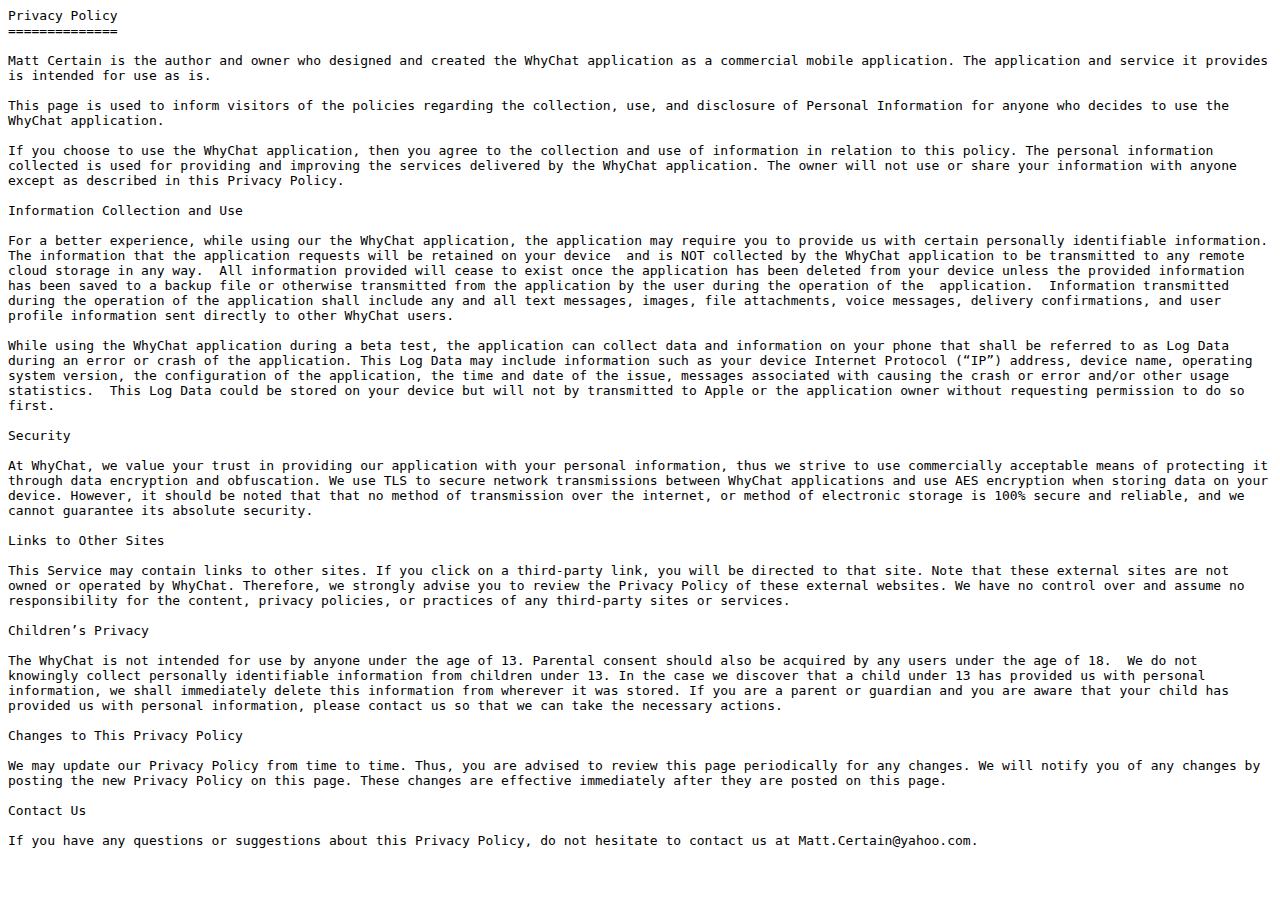
==== WhyChat/index.html @ d381a3fe "WhyChat Privacy Policy" ====
<!DOCTYPE html PUBLIC "-//W3C//DTD HTML 4.01 Transitional//EN">
<html>
  <head>
    <meta http-equiv="content-type" content="text/html; charset=UTF-8">
    <title>WhyChat Privacy Policy</title>
  </head>
  <body>
    <tt>Privacy Policy</tt><tt><br>
      ==============<br>
    </tt><tt><br>
    </tt><tt>Matt Certain is the author and owner who designed and
      created the WhyChat</tt><tt><tt> app</tt>lication as a commercial</tt><tt><tt>
        mobile application</tt>. The application and service it provides
      is intended for use as is.</tt><tt><br>
    </tt><tt><br>
    </tt><tt>This page is used to inform visitors of the policies
      regarding the collection, use, and disclosure of Personal
      Information for anyone who decides to use the WhyChat application.</tt><tt><br>
    </tt><tt><br>
    </tt><tt>If you choose to use </tt><tt><tt>the WhyChat application</tt>,
      then you agree to the collection and use of information in
      relation to this policy. The personal information collected is
      used for providing and improving the services delivered by </tt><tt><tt>the
        WhyChat application</tt>. </tt><tt><tt>The owner</tt> will not
      use or share your information with anyone except as described in
      this Privacy Policy.</tt><tt><br>
    </tt><tt><br>
    </tt><tt>Information Collection and Use</tt><tt><br>
    </tt><tt><br>
    </tt><tt>For a better experience, while using our </tt><tt><tt>the
        WhyChat application</tt>, the application may require you to
      provide us with certain personally identifiable information. The
      information that </tt><tt><tt>the application</tt> requests will
      be retained on your device&nbsp; and is NOT collected by </tt><tt><tt>the
        WhyChat application to be transmitted to any remote cloud
        storage</tt> in any way.</tt><tt>&nbsp; All information provided
      will cease to exist once the application has been deleted from
      your device unless the provided information has been saved to a
      backup file or otherwise transmitted from the application by the
      user during the operation of the&nbsp; application.&nbsp;
      Information transmitted during the operation of the application
      shall include any and all text messages, images, file attachments,
      voice messages, delivery confirmations, and user profile
      information sent directly to other WhyChat users.<br>
    </tt><tt><br>
    </tt><tt><tt>While using the WhyChat application</tt> during a beta
      test, the application can collect data and information on your
      phone that shall be referred to as Log Data during </tt><tt><tt>an
        error or crash of the application</tt>. This Log Data may
      include information such as your device Internet Protocol (“IP”)
      address, device name, operating system version, the configuration
      of the application, the time and date of the issue, messages associated
      with causing the crash or error and/or other usage statistics.</tt><tt>&nbsp;
      This Log Data could be stored on your device but will not by
      transmitted to Apple or the application owner without requesting
      permission to do so first.<br>
    </tt><tt><br>
    </tt><tt>Security</tt><tt><br>
    </tt><tt><br>
    </tt><tt>At WhyChat, we value your trust in providing our
      application with your personal information, thus we strive to use
      commercially acceptable means of protecting it through data encryption
      and obfuscation. We use TLS to secure network transmissions
      between WhyChat applications and use AES encryption when storing
      data on your device. However, it should be noted that that no
      method of transmission over the internet, or method of electronic
      storage is 100% secure and reliable, and we cannot guarantee its
      absolute security.</tt><tt><br>
    </tt><tt><br>
    </tt><tt>Links to Other Sites</tt><tt><br>
    </tt><tt><br>
    </tt><tt>This Service may contain links to other sites. If you click
      on a third-party link, you will be directed to that site. Note
      that these external sites are not owned or operated by WhyChat.
      Therefore, we strongly advise you to review the Privacy Policy of
      these </tt><tt><tt>external </tt>websites. We have no control
      over and assume no responsibility for the content, privacy
      policies, or practices of any third-party sites or services.</tt><tt><br>
    </tt><tt><br>
    </tt><tt>Children’s Privacy</tt><tt><br>
    </tt><tt><br>
    </tt><tt>The WhyChat is not intended for use by anyone under the age
      of 13. Parental consent should also be acquired by any users under
      the age of 18.&nbsp; We do not knowingly collect personally
      identifiable information from children under 13. In the case we
      discover that a child under 13 has provided us with personal
      information, we shall immediately delete this information from
      wherever it was stored. If you are a parent or guardian and you
      are aware that your child has provided us with personal
      information, please contact us so that we can take the necessary
      actions.</tt><tt><br>
    </tt><tt><br>
    </tt><tt>Changes to This Privacy Policy</tt><tt><br>
    </tt><tt><br>
    </tt><tt>We may update our Privacy Policy from time to time. Thus,
      you are advised to review this page periodically for any changes.
      We will notify you of any changes by posting the new Privacy
      Policy on this page. These changes are effective immediately after
      they are posted on this page.</tt><tt><br>
    </tt><tt><br>
    </tt><tt>Contact Us</tt><tt><br>
    </tt><tt><br>
    </tt><tt>If you have any questions or suggestions about this Privacy
      Policy, do not hesitate to contact us at Matt.Certain@yahoo.com.</tt><tt><br>
    </tt>
  </body>
</html>
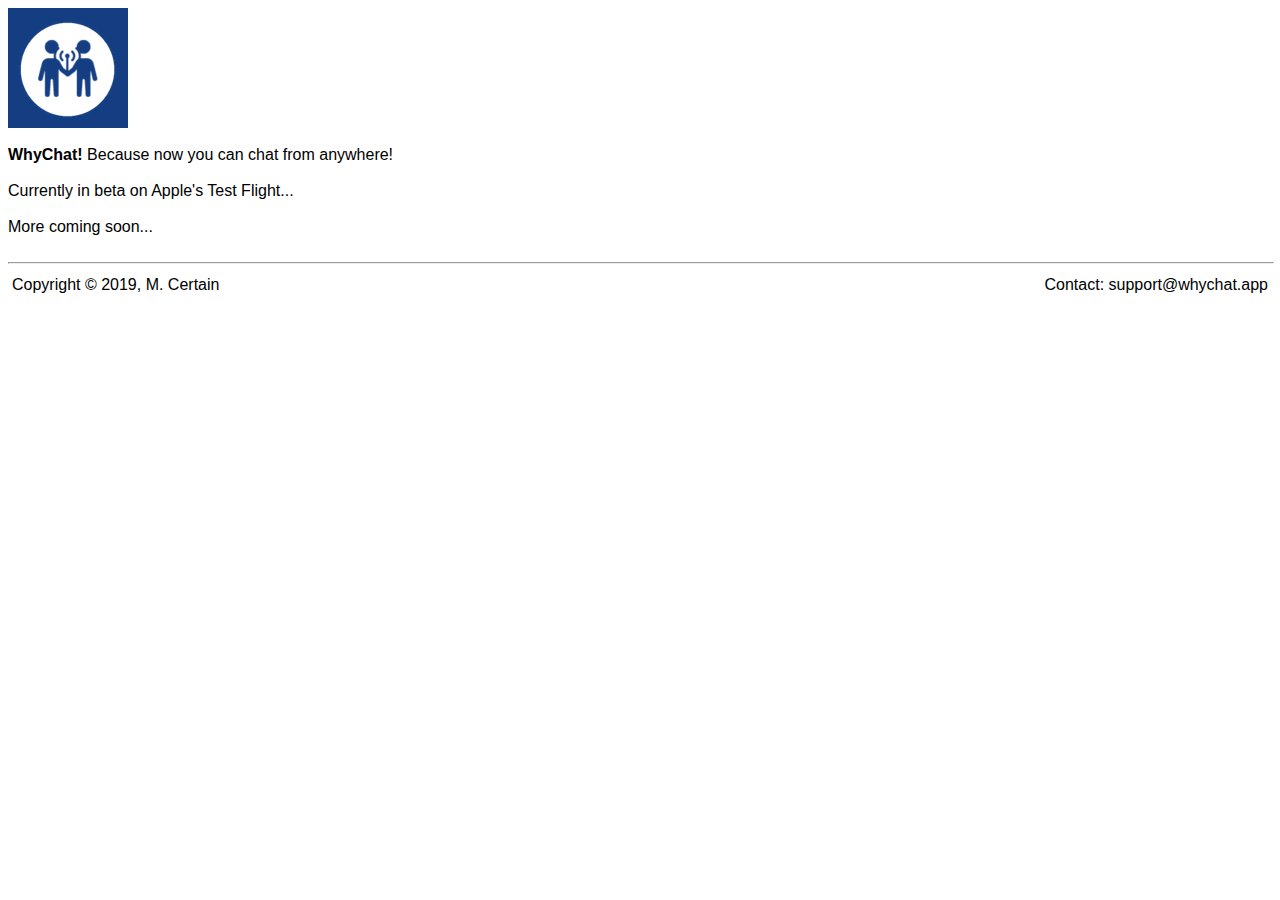
==== commit 135b460e: "Updates preparing for public release" ====
--- a/WhyChat/index.html
+++ b/WhyChat/index.html
@@ -2,106 +2,33 @@
 <html>
   <head>
     <meta http-equiv="content-type" content="text/html; charset=UTF-8">
-    <title>WhyChat Privacy Policy</title>
+    <title>WhyChat!</title>
+    <meta name="author" content="Matt Certain">
   </head>
   <body>
-    <tt>Privacy Policy</tt><tt><br>
-      ==============<br>
-    </tt><tt><br>
-    </tt><tt>Matt Certain is the author and owner who designed and
-      created the WhyChat</tt><tt><tt> app</tt>lication as a commercial</tt><tt><tt>
-        mobile application</tt>. The application and service it provides
-      is intended for use as is.</tt><tt><br>
-    </tt><tt><br>
-    </tt><tt>This page is used to inform visitors of the policies
-      regarding the collection, use, and disclosure of Personal
-      Information for anyone who decides to use the WhyChat application.</tt><tt><br>
-    </tt><tt><br>
-    </tt><tt>If you choose to use </tt><tt><tt>the WhyChat application</tt>,
-      then you agree to the collection and use of information in
-      relation to this policy. The personal information collected is
-      used for providing and improving the services delivered by </tt><tt><tt>the
-        WhyChat application</tt>. </tt><tt><tt>The owner</tt> will not
-      use or share your information with anyone except as described in
-      this Privacy Policy.</tt><tt><br>
-    </tt><tt><br>
-    </tt><tt>Information Collection and Use</tt><tt><br>
-    </tt><tt><br>
-    </tt><tt>For a better experience, while using our </tt><tt><tt>the
-        WhyChat application</tt>, the application may require you to
-      provide us with certain personally identifiable information. The
-      information that </tt><tt><tt>the application</tt> requests will
-      be retained on your device&nbsp; and is NOT collected by </tt><tt><tt>the
-        WhyChat application to be transmitted to any remote cloud
-        storage</tt> in any way.</tt><tt>&nbsp; All information provided
-      will cease to exist once the application has been deleted from
-      your device unless the provided information has been saved to a
-      backup file or otherwise transmitted from the application by the
-      user during the operation of the&nbsp; application.&nbsp;
-      Information transmitted during the operation of the application
-      shall include any and all text messages, images, file attachments,
-      voice messages, delivery confirmations, and user profile
-      information sent directly to other WhyChat users.<br>
-    </tt><tt><br>
-    </tt><tt><tt>While using the WhyChat application</tt> during a beta
-      test, the application can collect data and information on your
-      phone that shall be referred to as Log Data during </tt><tt><tt>an
-        error or crash of the application</tt>. This Log Data may
-      include information such as your device Internet Protocol (“IP”)
-      address, device name, operating system version, the configuration
-      of the application, the time and date of the issue, messages associated
-      with causing the crash or error and/or other usage statistics.</tt><tt>&nbsp;
-      This Log Data could be stored on your device but will not by
-      transmitted to Apple or the application owner without requesting
-      permission to do so first.<br>
-    </tt><tt><br>
-    </tt><tt>Security</tt><tt><br>
-    </tt><tt><br>
-    </tt><tt>At WhyChat, we value your trust in providing our
-      application with your personal information, thus we strive to use
-      commercially acceptable means of protecting it through data encryption
-      and obfuscation. We use TLS to secure network transmissions
-      between WhyChat applications and use AES encryption when storing
-      data on your device. However, it should be noted that that no
-      method of transmission over the internet, or method of electronic
-      storage is 100% secure and reliable, and we cannot guarantee its
-      absolute security.</tt><tt><br>
-    </tt><tt><br>
-    </tt><tt>Links to Other Sites</tt><tt><br>
-    </tt><tt><br>
-    </tt><tt>This Service may contain links to other sites. If you click
-      on a third-party link, you will be directed to that site. Note
-      that these external sites are not owned or operated by WhyChat.
-      Therefore, we strongly advise you to review the Privacy Policy of
-      these </tt><tt><tt>external </tt>websites. We have no control
-      over and assume no responsibility for the content, privacy
-      policies, or practices of any third-party sites or services.</tt><tt><br>
-    </tt><tt><br>
-    </tt><tt>Children’s Privacy</tt><tt><br>
-    </tt><tt><br>
-    </tt><tt>The WhyChat is not intended for use by anyone under the age
-      of 13. Parental consent should also be acquired by any users under
-      the age of 18.&nbsp; We do not knowingly collect personally
-      identifiable information from children under 13. In the case we
-      discover that a child under 13 has provided us with personal
-      information, we shall immediately delete this information from
-      wherever it was stored. If you are a parent or guardian and you
-      are aware that your child has provided us with personal
-      information, please contact us so that we can take the necessary
-      actions.</tt><tt><br>
-    </tt><tt><br>
-    </tt><tt>Changes to This Privacy Policy</tt><tt><br>
-    </tt><tt><br>
-    </tt><tt>We may update our Privacy Policy from time to time. Thus,
-      you are advised to review this page periodically for any changes.
-      We will notify you of any changes by posting the new Privacy
-      Policy on this page. These changes are effective immediately after
-      they are posted on this page.</tt><tt><br>
-    </tt><tt><br>
-    </tt><tt>Contact Us</tt><tt><br>
-    </tt><tt><br>
-    </tt><tt>If you have any questions or suggestions about this Privacy
-      Policy, do not hesitate to contact us at Matt.Certain@yahoo.com.</tt><tt><br>
-    </tt>
+    <font face="Helvetica, Arial, sans-serif"><img
+        src="images/whychat.png" alt="WhyChat Icon" width="120"
+        height="120"><br>
+      <br>
+      <b>WhyChat!</b> Because now you can chat from anywhere!<br>
+      <br>
+      Currently in beta on Apple's Test Flight...<br>
+      <br>
+      More coming soon...<br>
+      <br>
+    </font>
+    <hr width="100%" size="2"><font face="Helvetica, Arial, sans-serif"></font>
+    <table width="100%" cellspacing="2" cellpadding="2" border="0">
+      <tbody>
+        <tr>
+          <td valign="top"><font face="Helvetica, Arial, sans-serif">Copyright
+              © 2019, M. Certain</font></td>
+          <td valign="top" align="right"><font face="Helvetica, Arial,
+              sans-serif">Contact: support@whychat.app</font></td>
+        </tr>
+      </tbody>
+    </table>
+    <font face="Helvetica, Arial, sans-serif"><br>
+    </font>
   </body>
 </html>
